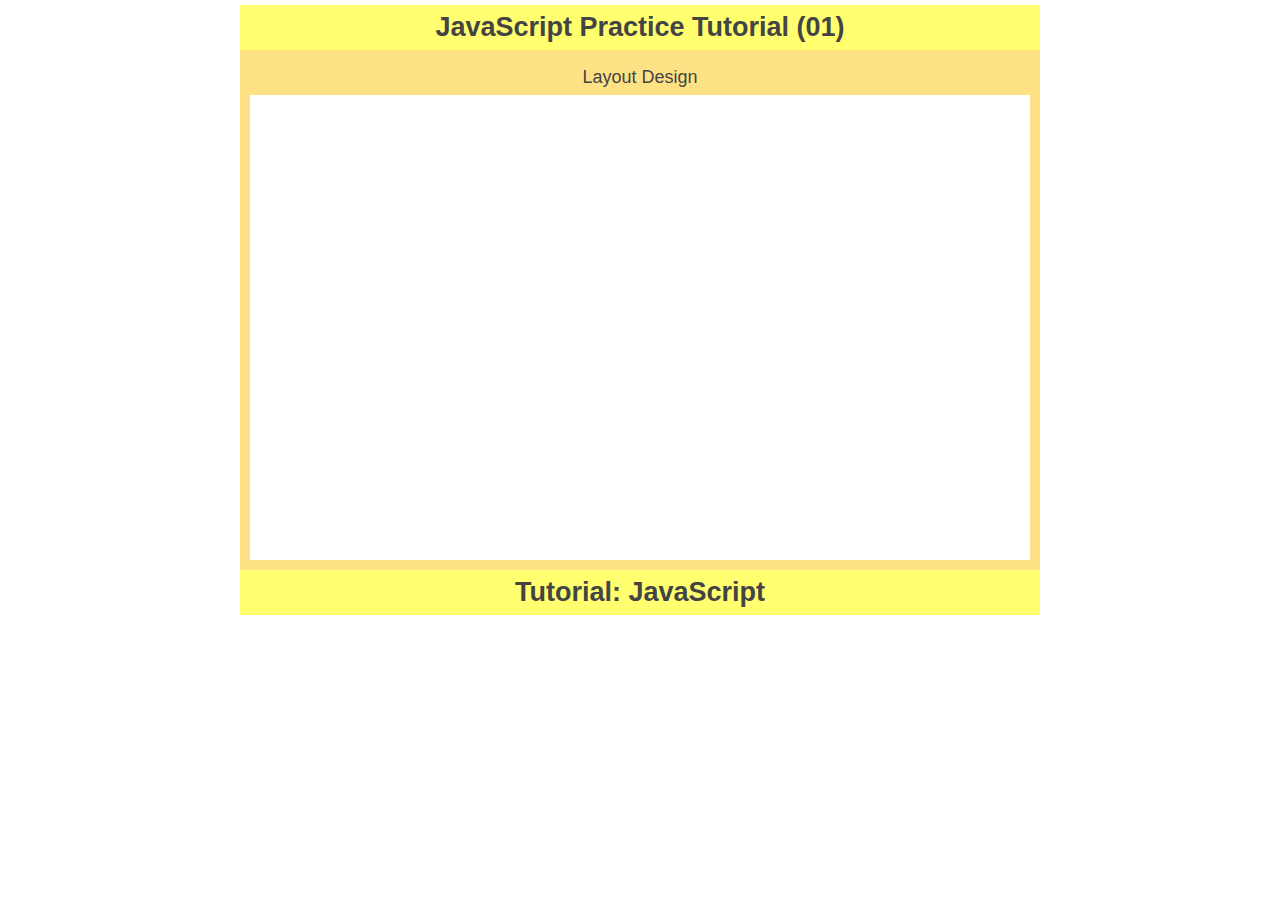
==== index.html @ e841d4ba "first commit" ====
<!DOCTYPE html>
<html>
	<head>
		<title>JavaScript Fundamantals</title>
		<link rel="stylesheet" type="text/css" href="main.css">
	</head>
	<body>
		<section class="content">
			<div class="header">
				<h2><script>document.write("JavaScript Practice Tutorial (01)");</script></h2>
			</div>
			<div class="maincontent">
				<div class="maincontent_title">
					<p><script>document.write("Layout Design");</script></p>
				</div>
			</div>
			<div class="footer">
				<h2><script>document.write("Tutorial: JavaScript");</script> </h2>
			</div>
		</section>
	</body>
</html>
---- main.css ----
*{margin:0; padding:0; outline: 0;}
body{font-family:arial; font-size: 18px; color:#444; line-height: 25px; margin: 5px;}
.content{background:#ffc1077d; width: 800px; margin:0 auto;}
.maincontent{background:#fff; margin: 10px; min-height: 500px;}
.maincontent_title{text-align: center; background:#ffc1077d; padding: 5px;}

.header, .footer{text-align: center; background:#ffff6f; padding: 10px;}
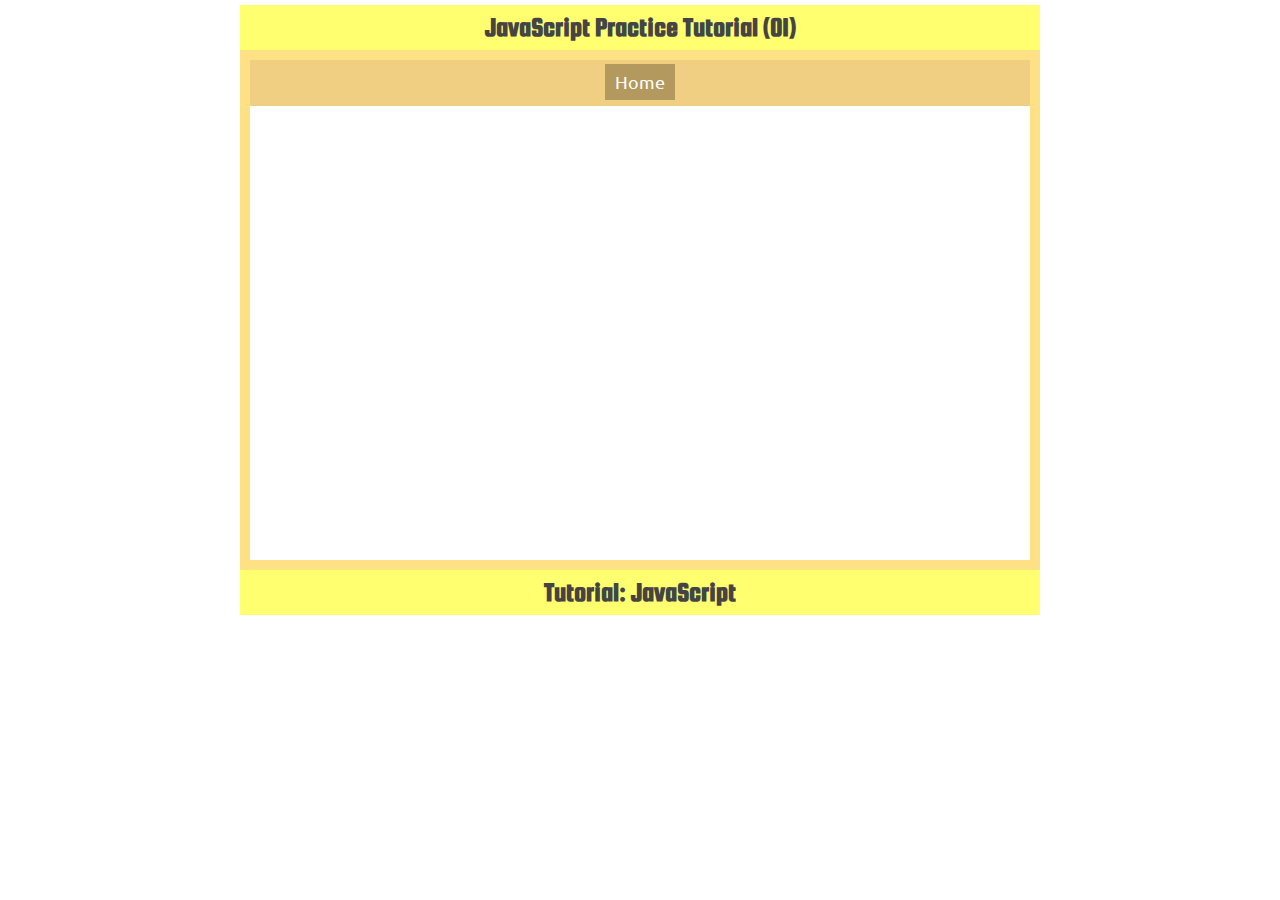
==== commit df0120eb: "first commit" ====
--- a/index.html
+++ b/index.html
@@ -2,7 +2,7 @@
 <html>
 	<head>
 		<title>JavaScript Fundamantals</title>
-		<link rel="stylesheet" type="text/css" href="main.css">
+		<link rel="stylesheet" type="text/css" href="css/main.css">
 	</head>
 	<body>
 		<section class="content">
@@ -11,7 +11,7 @@
 			</div>
 			<div class="maincontent">
 				<div class="maincontent_title">
-					<p><script>document.write("Layout Design");</script></p>
+					<a href="home.html">Home</a>
 				</div>
 			</div>
 			<div class="footer">
--- a/css/main.css
+++ b/css/main.css
@@ -0,0 +1,11 @@
+@import url('font.css');
+*{margin:0; padding:0; outline: 0;}
+body{font-size: 18px; color:#444; line-height: 25px; margin: 5px;}
+.content{background:#ffc1077d; width: 800px; margin:0 auto;}
+.header, .footer{text-align: center; background:#ffff6f; padding: 10px; font-family: 'Squada One';}
+.maincontent{background:#fff; margin: 10px; min-height: 500px;}
+.maincontent_title{text-align: center; background:#e29e007d; padding: 10px;}
+.maincontent_title a{background:#b3995d; color: #FFF; text-decoration: none; padding: 8px 10px; font-family: 'Ubuntu'; font-size: 18px;}
+.All-tutorial-links{width:780px;}
+.tutorial{overflow: hidden; float: left; background:#dcdcdc; margin: 5px; width: 240px; padding: 5px;}
+.tutorial a{text-decoration: none; color: #3f540e; font-family: 'Ubuntu'; font-size: 18px;}
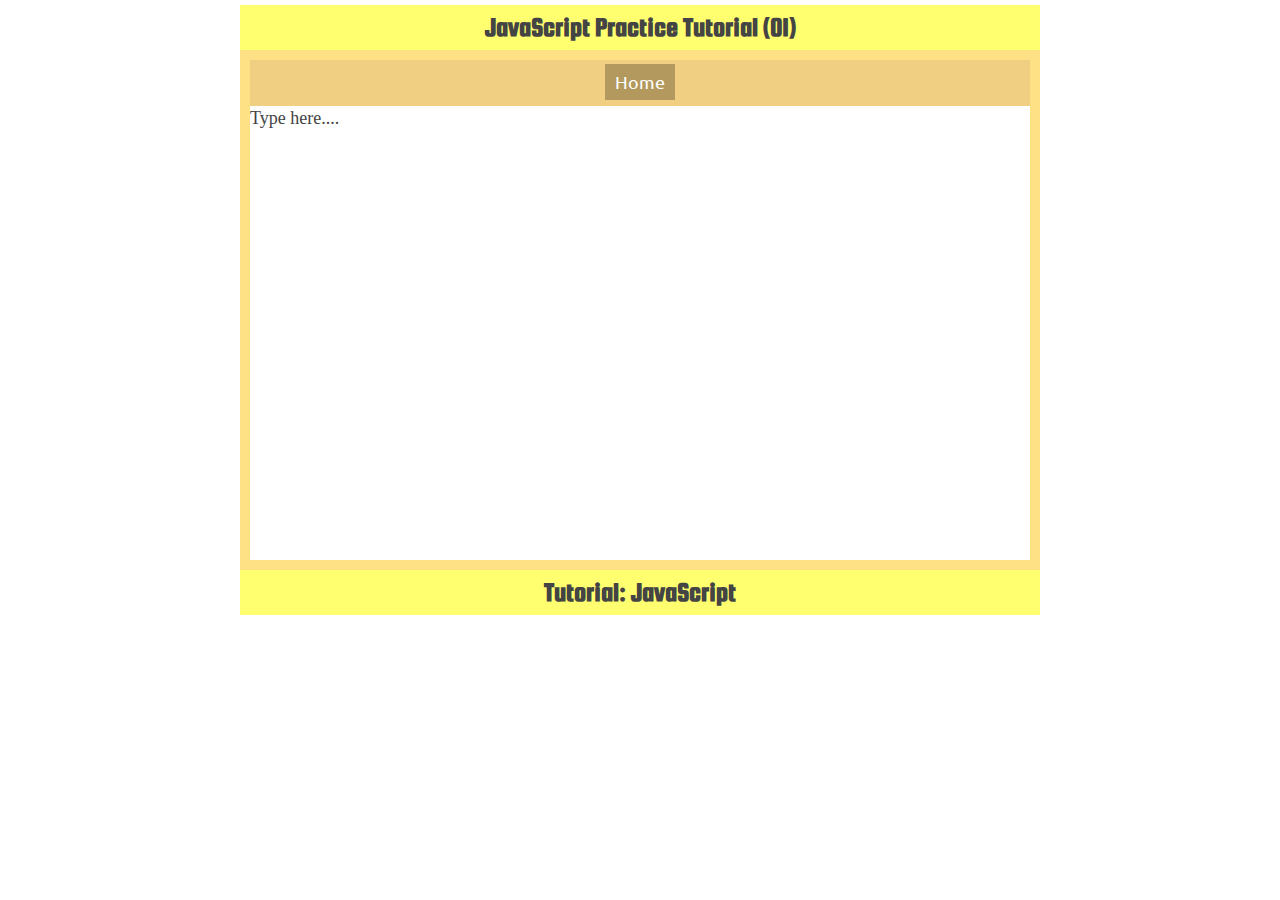
==== commit e8b9be04: "first commit" ====
--- a/index.html
+++ b/index.html
@@ -13,6 +13,9 @@
 				<div class="maincontent_title">
 					<a href="home.html">Home</a>
 				</div>
+				<div class="content-area">
+					Type here....
+				</div>
 			</div>
 			<div class="footer">
 				<h2><script>document.write("Tutorial: JavaScript");</script> </h2>
